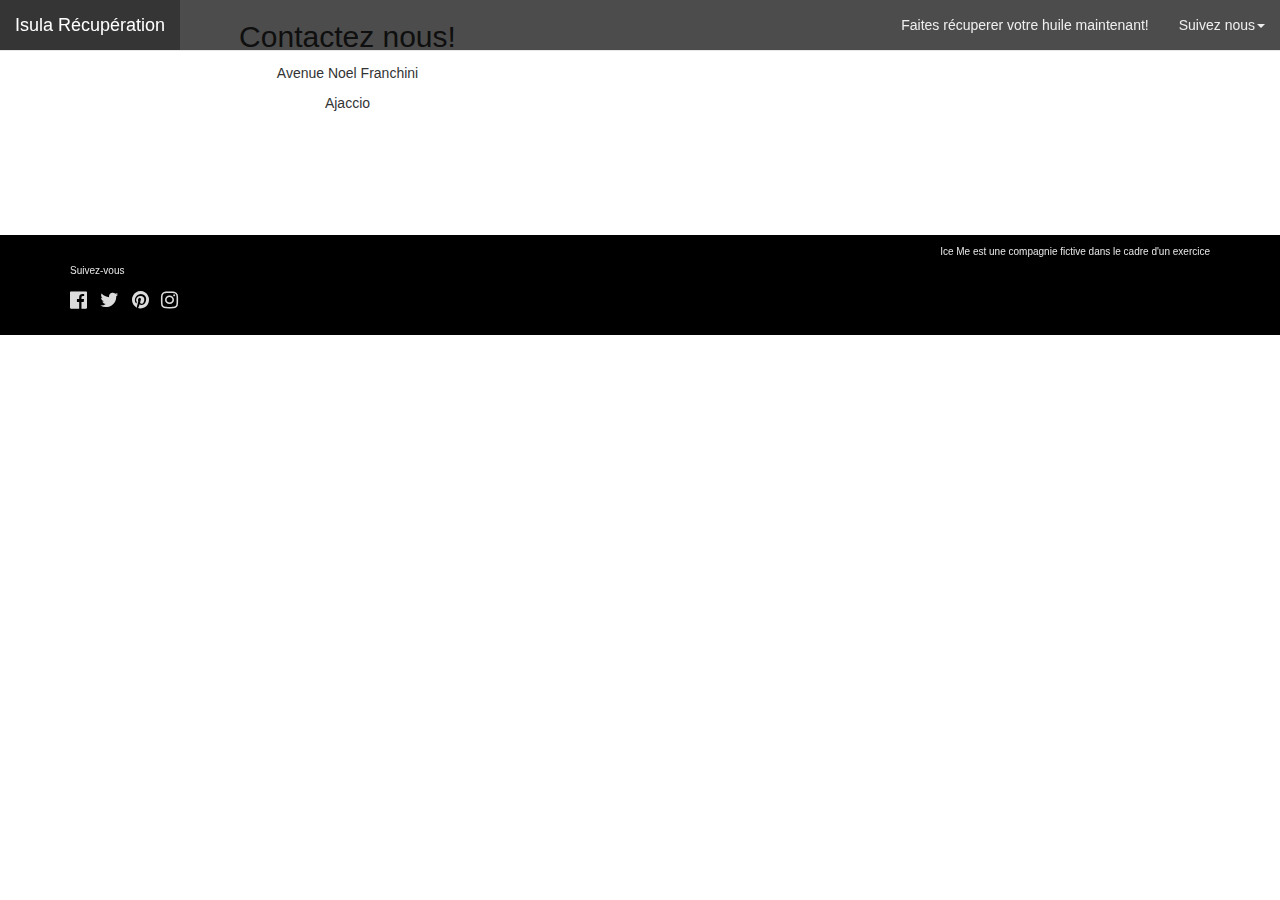
==== contact.html @ 2aac7b41 "première mise en ligne" ====
<!DOCTYPE html>
<html>
	<head>
		<meta charset="utf-8">
	    <meta http-equiv="X-UA-Compatible" content="IE=edge">
	    <meta name="viewport" content="width=device-width, initial-scale=1">

	    <title>Isula Récupération</title>

	    <link rel="stylesheet" href="https://maxcdn.bootstrapcdn.com/bootstrap/3.2.0/css/bootstrap.min.css">
	    <link rel="stylesheet" href="https://maxcdn.bootstrapcdn.com/font-awesome/4.6.3/css/font-awesome.min.css">
		<link rel="stylesheet" type="text/css" href="style.css">
	</head>

	<body>

		<nav class="navbar navbar-default navbar-fixed-top navbar-transparent">
		  <div class="container-fluid">
		    <!-- Brand and toggle get grouped for better mobile display -->
		    <div class="navbar-header">
		      <button type="button" class="navbar-toggle collapsed" data-toggle="collapse" data-target="#bs-example-navbar-collapse-1" aria-expanded="false">
		        <span class="sr-only">Toggle navigation</span>
		        <span class="icon-bar"></span>
		        <span class="icon-bar"></span>
		        <span class="icon-bar"></span>
		      </button>
		      <a class="navbar-brand" href="#">Isula Récupération</a>
		    </div>

		      <ul class="nav navbar-nav navbar-right">
		        <li><a href="#">Faites récuperer votre huile maintenant!</a></li>
		        <li class="dropdown">
		          <a href="#" class="dropdown-toggle" data-toggle="dropdown" role="button" aria-haspopup="true" aria-expanded="false">Suivez nous<span class="caret"></span></a>
		          <ul class="dropdown-menu">
		            <li><a href="#"></a> href="#">Facebook</a></li>
		            <li><a href="#">Instagram</a></li>
		            <li><a href="#">twitter</a></li>
		            <li role="separator" class="divider"></li>
		            <li><a href="#">Separated link</a></li>
		          </ul>
		        </li>
		      </ul>
		    </div><!-- /.navbar-collapse -->
		  </div><!-- /.container-fluid -->
		</nav>

		<div class="container">
			<div class="row">
				<div class="col-md-6 col-xs-12">
				<h2>Contactez nous!</h2>
				<p>Avenue Noel Franchini</p>
				<p>Ajaccio</p>
					<div class="vertical-spacer">
					<iframe src="https://www.google.com/maps/embed?pb=!1m18!1m12!1m3!1d2967.9462996616676!2d8.751551015153527!3d41.937005279217566!2m3!1f0!2f0!3f0!3m2!1i1024!2i768!4f13.1!3m3!1m2!1s0x12da6a2c06d693fb%3A0x4683e396bc9db821!2s14+Av.+Docteur+No%C3%ABl+Franchini%2C+20090+Ajaccio!5e0!3m2!1sfr!2sfr!4v1476277973891" width="600" height="450" frameborder="0" style="border:0" allowfullscreen></iframe>
						
					</div>
					
				</div>
				
			</div>
			
		</div>

		
		<div id="MyFooter">
			<div class="container">
				<div class="row">
					<div class="col-xs-12 col-md-6 text-left">
						<h3>Suivez-vous</h3>
							<ul class="list-inline">
								<li><a href="#"><i class="fa fa-facebook-official" aria-hidden="true"></i></a></li>
								<li><a href="#"><i class="fa fa-twitter" aria-hidden="true"></i></a></li>
								<li><a href="#"><i class="fa fa-pinterest" aria-hidden="true"></i></a></li>
								<li><a href="#"><i class="fa fa-instagram" aria-hidden="true"></i></a></li>
							</ul>
					</div>
					<div class="col-xs-12 col-md-6 text-right">
						<p>Ice Me est une compagnie fictive dans le cadre d'un exercice</p>
					</div>
				</div>
			</div>
		</div>
	
 		<script src="https://ajax.googleapis.com/ajax/libs/jquery/1.11.1/jquery.min.js"></script>
    	<script src="https://maxcdn.bootstrapcdn.com/bootstrap/3.2.0/js/bootstrap.min.js"></script>
	</body>
</html>
---- style.css ----
body {
	text-align: center;
}

h3 {
	font-size: 10px;
}

#MyFooter {
	color: rgb(230,230,230);
	background-color: black;
	padding-top: 1em;
  	padding-bottom: 1em;
  	font-size: 10px;
}

#MyFooter a {
	font-size: 2em;
	color: rgb(220,220,220);
}

#MyFooter a:hover {
	color: white;
}

.vertical-spacer {
  height: 8em;
}

#teaser {
	background-image: url('images/grid.jpg');
}

#Wrapper {
	background-image: url('images/laccorse.jpg');
  	height: 450px;
  	background-size: cover;
  	padding-top: 50px;
  	padding-bottom: : 150px;
  	text-align: center;
  	color: white;
	text-shadow: 0 0 20px rgba(0, 0, 0, .8);
 }

/* How to override the default Bootstrap navbar */

.navbar-transparent {
  background-color: rgba(0, 0, 0, 0.7);
}

.navbar-transparent .navbar-brand,
.navbar-transparent .navbar-nav > li > a {
  color: #eeeeee;
}

.navbar-transparent .navbar-brand:hover,
.navbar-transparent .navbar-brand:active,
.navbar-transparent .navbar-brand:focus,
.navbar-transparent .navbar-nav > li > a:hover,
.navbar-transparent .navbar-nav > li > a:active,
.navbar-transparent .navbar-nav > li > a:focus,
.navbar-transparent .navbar-nav > .open > a,
.navbar-transparent .navbar-nav > .open > a:hover,
.navbar-transparent .navbar-nav > .open > a:focus {
  color: white;
  background-color: rgba(0, 0, 0, 0.3);
}
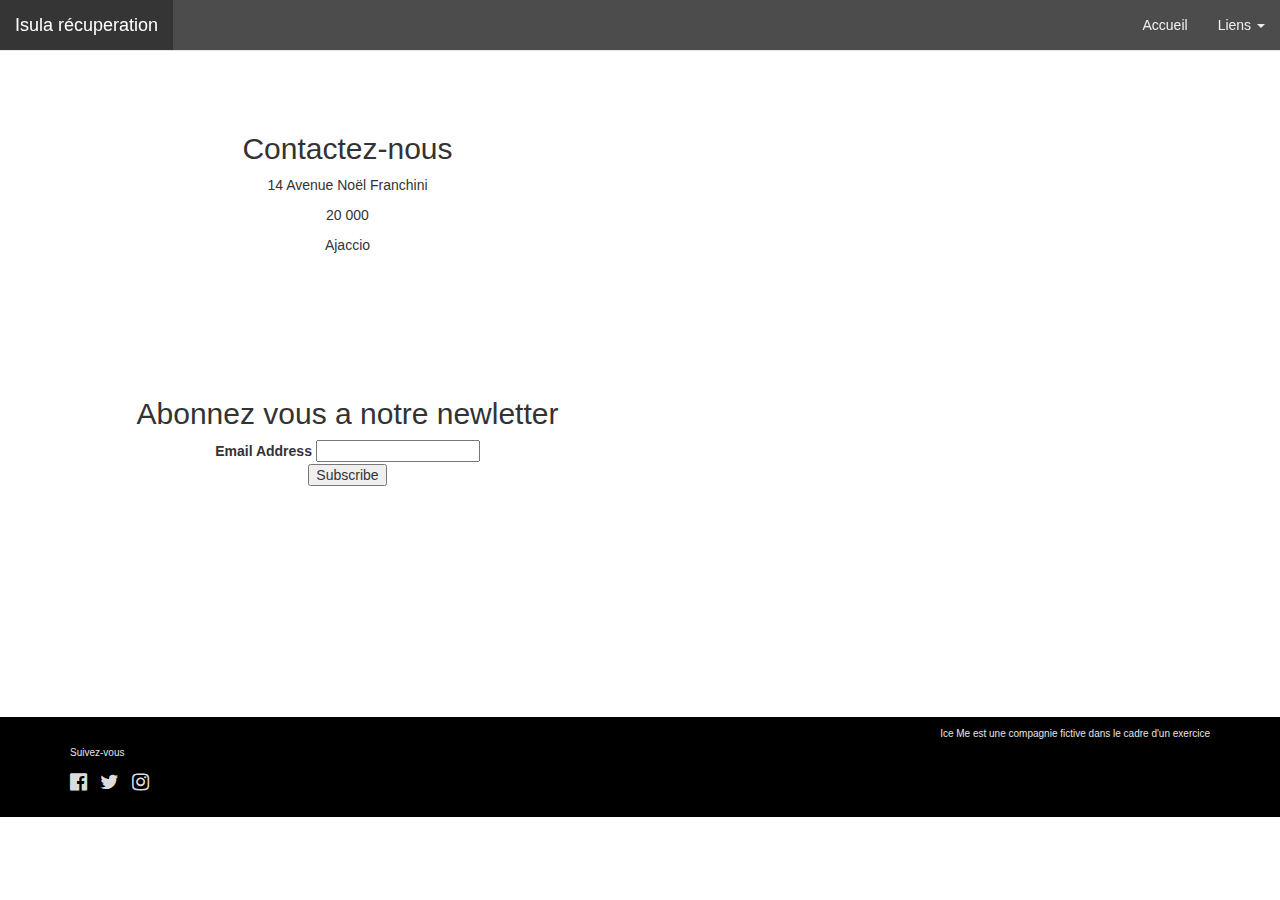
==== commit 8c682ff4: "ajustement" ====
--- a/contact.html
+++ b/contact.html
@@ -14,6 +14,7 @@
 
 	<body>
 
+		
 		<nav class="navbar navbar-default navbar-fixed-top navbar-transparent">
 		  <div class="container-fluid">
 		    <!-- Brand and toggle get grouped for better mobile display -->
@@ -24,19 +25,18 @@
 		        <span class="icon-bar"></span>
 		        <span class="icon-bar"></span>
 		      </button>
-		      <a class="navbar-brand" href="#">Isula Récupération</a>
+		      <a class="navbar-brand" href="index.html">Isula récuperation</a>
 		    </div>
 
 		      <ul class="nav navbar-nav navbar-right">
-		        <li><a href="#">Faites récuperer votre huile maintenant!</a></li>
+		        <li><a href="index.html">Accueil</a></li>
 		        <li class="dropdown">
-		          <a href="#" class="dropdown-toggle" data-toggle="dropdown" role="button" aria-haspopup="true" aria-expanded="false">Suivez nous<span class="caret"></span></a>
+		          <a href="#" class="dropdown-toggle" data-toggle="dropdown" role="button" aria-haspopup="true" aria-expanded="false">Liens <span class="caret"></span></a>
 		          <ul class="dropdown-menu">
-		            <li><a href="#"></a> href="#">Facebook</a></li>
-		            <li><a href="#">Instagram</a></li>
-		            <li><a href="#">twitter</a></li>
+		            <li><a href="https://www.facebook.com/MisterCollect/">facebook</a></li>
+		            <li><a href="https://twitter.com/MisterCollect">twitter</a></li>
 		            <li role="separator" class="divider"></li>
-		            <li><a href="#">Separated link</a></li>
+		            <li><a href="index.html">Retour au menu</a></li>
 		          </ul>
 		        </li>
 		      </ul>
@@ -46,31 +46,61 @@
 
 		<div class="container">
 			<div class="row">
-				<div class="col-md-6 col-xs-12">
-				<h2>Contactez nous!</h2>
-				<p>Avenue Noel Franchini</p>
-				<p>Ajaccio</p>
-					<div class="vertical-spacer">
-					<iframe src="https://www.google.com/maps/embed?pb=!1m18!1m12!1m3!1d2967.9462996616676!2d8.751551015153527!3d41.937005279217566!2m3!1f0!2f0!3f0!3m2!1i1024!2i768!4f13.1!3m3!1m2!1s0x12da6a2c06d693fb%3A0x4683e396bc9db821!2s14+Av.+Docteur+No%C3%ABl+Franchini%2C+20090+Ajaccio!5e0!3m2!1sfr!2sfr!4v1476277973891" width="600" height="450" frameborder="0" style="border:0" allowfullscreen></iframe>
+				<div class="col-xs-12 col-md-6">
+					<div class="vertical-spacer"></div>
+					<h2>Contactez-nous</h2>
+					<p>14 Avenue Noël Franchini</p>
+					<p>20 000</p>
+					<p>Ajaccio</p>
+					<div class="vertical-spacer"></div>
+
+
+						<!-- Begin MailChimp Signup Form -->
+						<link href="//cdn-images.mailchimp.com/embedcode/classic-10_7.css" rel="stylesheet" type="text/css">
+						<style type="text/css">
+							#mc_embed_signup{background:#fff; clear:left; font:14px Helvetica,Arial,sans-serif; }
+							/* Add your own MailChimp form style overrides in your site stylesheet or in this style block.
+							   We recommend moving this block and the preceding CSS link to the HEAD of your HTML file. */
+						</style>
+						<div id="mc_embed_signup">
+						<form action="//iceme.us14.list-manage.com/subscribe/post?u=4f4ec5434ff70e159cf6cb5f6&amp;id=0d27912148" method="post" id="mc-embedded-subscribe-form" name="mc-embedded-subscribe-form" class="validate" target="_blank" novalidate>
+						    <div id="mc_embed_signup_scroll">
+							<h2>Abonnez vous a notre newletter</h2>
+						<div class="mc-field-group">
+							<label for="mce-EMAIL">Email Address </label>
+							<input type="email" value="" name="EMAIL" class="required email" id="mce-EMAIL">
+						</div>
+							<div id="mce-responses" class="clear">
+								<div class="response" id="mce-error-response" style="display:none"></div>
+								<div class="response" id="mce-success-response" style="display:none"></div>
+							</div>    <!-- real people should not fill this in and expect good things - do not remove this or risk form bot signups-->
+						    <div style="position: absolute; left: -5000px;" aria-hidden="true"><input type="text" name="b_4f4ec5434ff70e159cf6cb5f6_0d27912148" tabindex="-1" value=""></div>
+						    <div class="clear"><input type="submit" value="Subscribe" name="subscribe" id="mc-embedded-subscribe" class="button"></div>
+						    </div>
+						</form>
+						</div>
+						<script type='text/javascript' src='//s3.amazonaws.com/downloads.mailchimp.com/js/mc-validate.js'></script><script type='text/javascript'>(function($) {window.fnames = new Array(); window.ftypes = new Array();fnames[0]='EMAIL';ftypes[0]='email';fnames[1]='FNAME';ftypes[1]='text';fnames[2]='LNAME';ftypes[2]='text';}(jQuery));var $mcj = jQuery.noConflict(true);</script>
+						<!--End mc_embed_signup-->
+
 						
-					</div>
-					
+
 				</div>
-				
+				<div class="col-xs-12 col-md-6">
+					<div class="vertical-spacer"></div>
+					<iframe src="https://www.google.com/maps/embed?pb=!1m18!1m12!1m3!1d2967.946113955928!2d8.751545650847659!3d41.93700926960277!2m3!1f0!2f0!3f0!3m2!1i1024!2i768!4f13.1!3m3!1m2!1s0x12da6a2c06d693fb%3A0x4683e396bc9db821!2s14+Av.+Docteur+No%C3%ABl+Franchini%2C+20090+Ajaccio!5e0!3m2!1sfr!2sfr!4v1477140303378" width="800" height="600" frameborder="0" style="border:" allowfullscreen></iframe>
+				</div>
 			</div>
-			
 		</div>
+		
 
-		
 		<div id="MyFooter">
 			<div class="container">
 				<div class="row">
 					<div class="col-xs-12 col-md-6 text-left">
 						<h3>Suivez-vous</h3>
 							<ul class="list-inline">
-								<li><a href="#"><i class="fa fa-facebook-official" aria-hidden="true"></i></a></li>
-								<li><a href="#"><i class="fa fa-twitter" aria-hidden="true"></i></a></li>
-								<li><a href="#"><i class="fa fa-pinterest" aria-hidden="true"></i></a></li>
+								<li><a href="https://www.facebook.com/MisterCollect/"><i class="fa fa-facebook-official" aria-hidden="true"></i></a></li>
+								<li><a href="https://twitter.com/MisterCollect"><i class="fa fa-twitter" aria-hidden="true"></i></a></li>
 								<li><a href="#"><i class="fa fa-instagram" aria-hidden="true"></i></a></li>
 							</ul>
 					</div>
@@ -85,3 +115,19 @@
     	<script src="https://maxcdn.bootstrapcdn.com/bootstrap/3.2.0/js/bootstrap.min.js"></script>
 	</body>
 </html>
+
+
+
+
+
+
+
+
+
+
+
+
+
+
+
+
